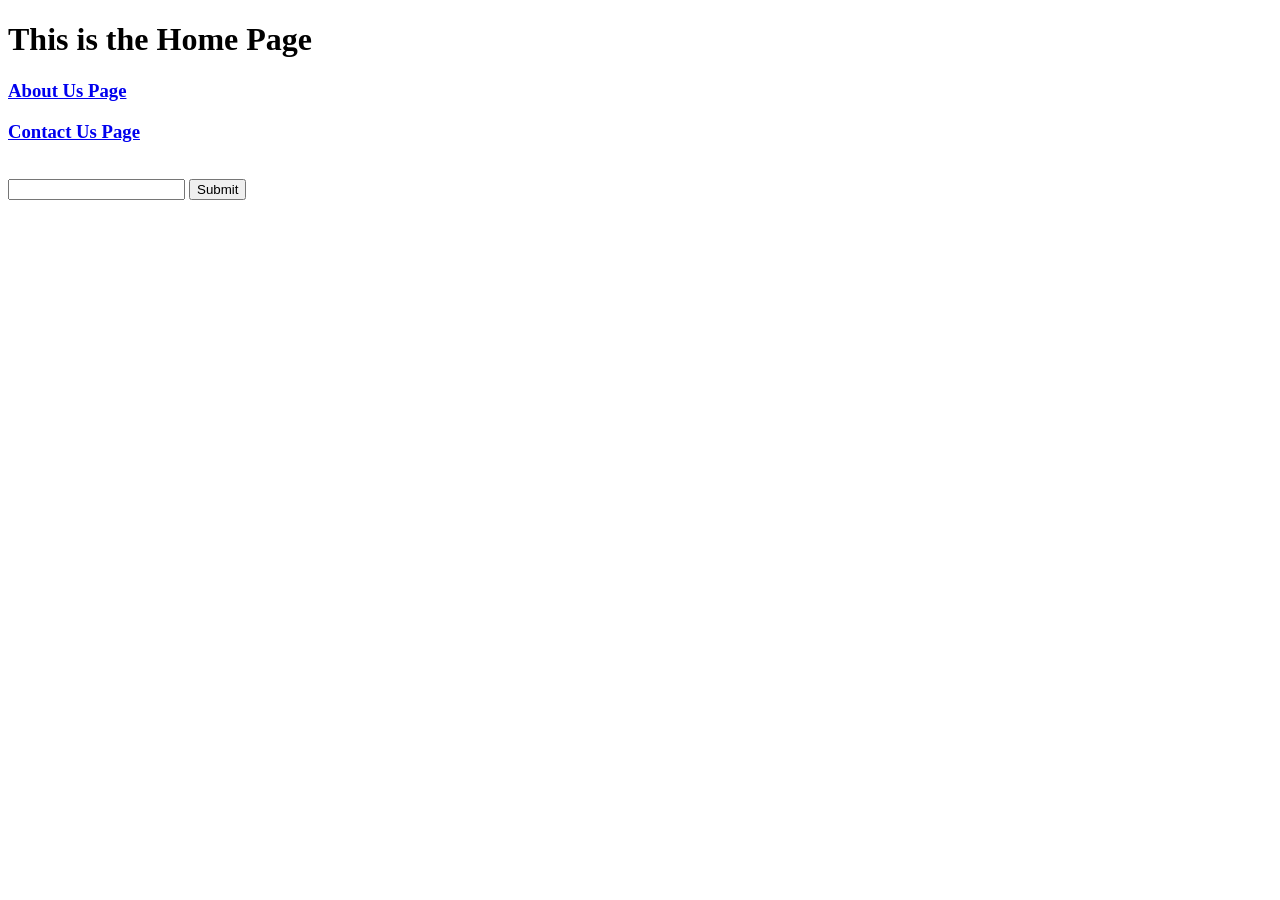
==== templates/index.html @ 3f501fbb "first commit" ====
<!DOCTYPE html>
<html lang="en">
<head>
    <meta charset="UTF-8">
    <meta name="viewport" content="width=device-width, initial-scale=1.0">
    <title>Document</title>
</head>
<body>
    <h1>This is the Home Page</h1>
    <a href="/about"><h3>About Us Page</h3></a>
    <a href="/contact"><h3>Contact Us Page</h3></a>

    <br>
    <form action="/search" method="GET">
        <input type="text" name="genre">
        <input type="submit" value="Submit">
    </form>
</body>
</html>
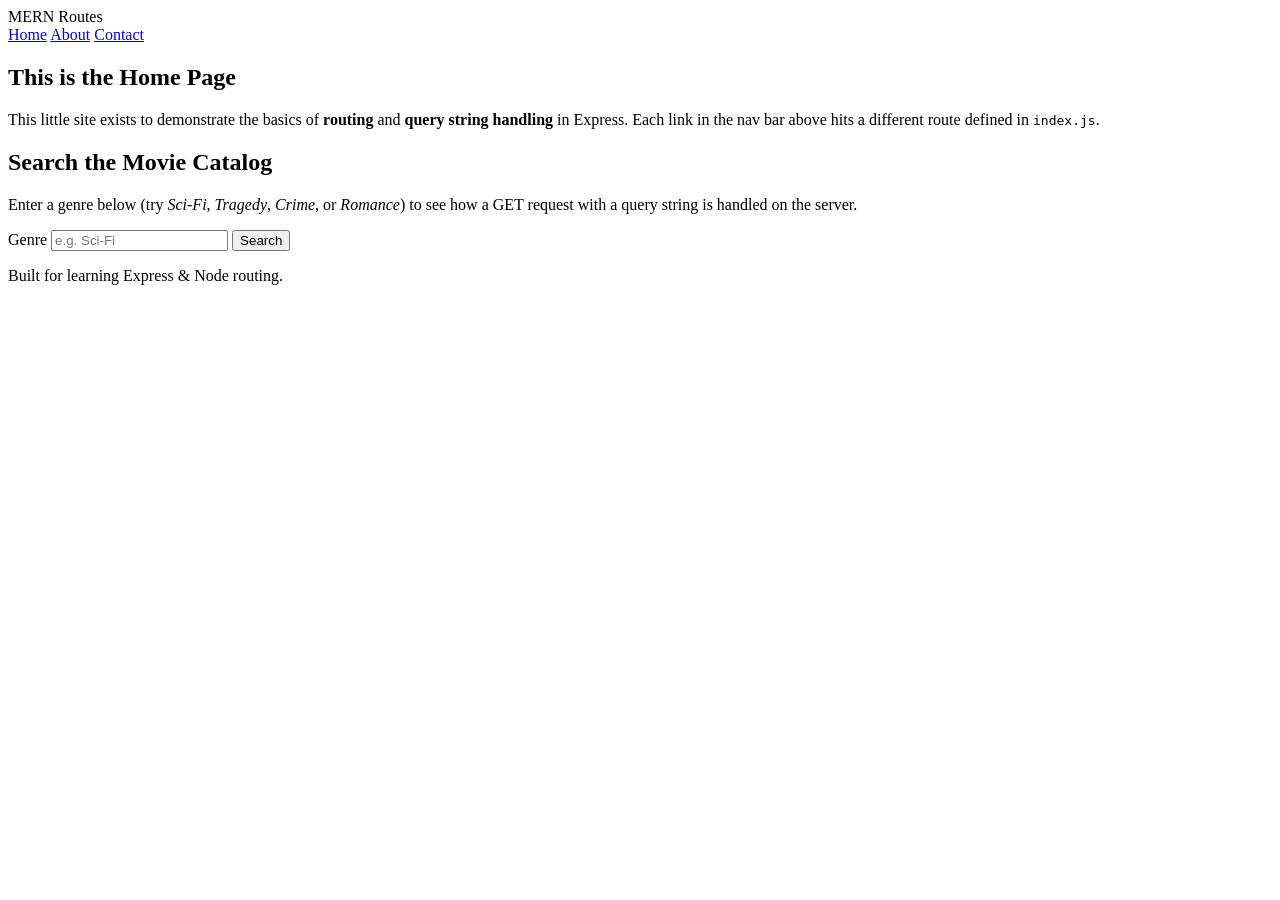
==== commit c1be86bb: "learning about static files" ====
--- a/templates/index.html
+++ b/templates/index.html
@@ -3,17 +3,47 @@
 <head>
     <meta charset="UTF-8">
     <meta name="viewport" content="width=device-width, initial-scale=1.0">
-    <title>Document</title>
+    <title>MERN Routes | Home</title>
+    <link rel="stylesheet" href="/css/style.css">
 </head>
 <body>
-    <h1>This is the Home Page</h1>
-    <a href="/about"><h3>About Us Page</h3></a>
-    <a href="/contact"><h3>Contact Us Page</h3></a>
+    <header class="site-header">
+        <div class="brand">MERN Routes</div>
+        <nav>
+            <a href="/">Home</a>
+            <a href="/about">About</a>
+            <a href="/contact">Contact</a>
+        </nav>
+    </header>
 
-    <br>
-    <form action="/search" method="GET">
-        <input type="text" name="genre">
-        <input type="submit" value="Submit">
-    </form>
+    <main class="page">
+        <section class="hero">
+            <h1>This is the Home Page</h1>
+            <p>
+                This little site exists to demonstrate the basics of
+                <strong>routing</strong> and <strong>query string handling</strong>
+                in Express. Each link in the nav bar above hits a different
+                route defined in <code>index.js</code>.
+            </p>
+        </section>
+
+        <section class="card">
+            <h2>Search the Movie Catalog</h2>
+            <p>
+                Enter a genre below (try <em>Sci-Fi</em>, <em>Tragedy</em>,
+                <em>Crime</em>, or <em>Romance</em>) to see how a GET request
+                with a query string is handled on the server.
+            </p>
+            <form action="/search" method="GET" class="search-form">
+                <label for="genre">Genre</label>
+                <input type="text" id="genre" name="genre" placeholder="e.g. Sci-Fi">
+                <input type="submit" value="Search">
+            </form>
+        </section>
+    </main>
+
+    <footer class="site-footer">
+        <p>Built for learning Express &amp; Node routing.</p>
+    </footer>
 </body>
-</html>+</html>
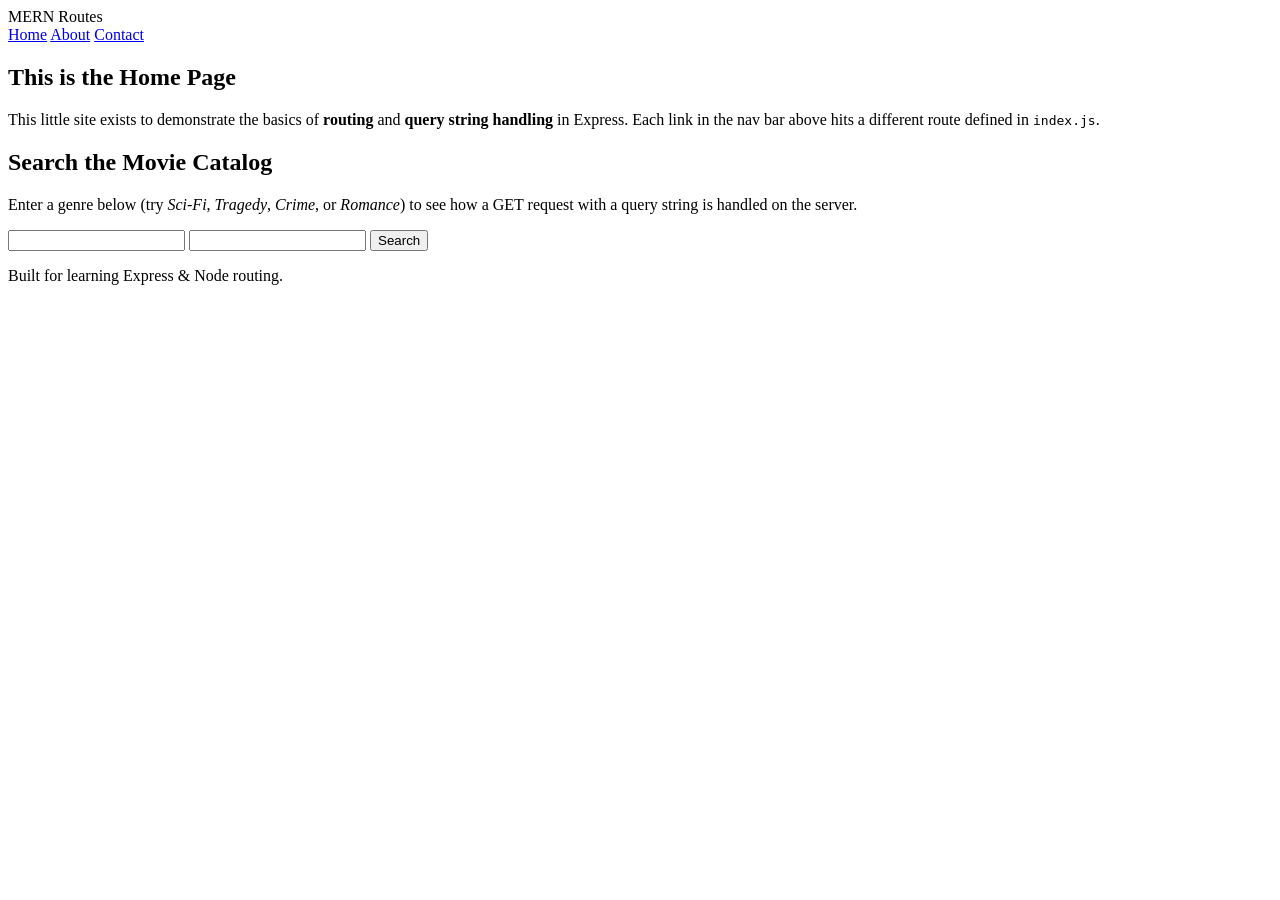
==== commit c7128ccb: "front end changes" ====
--- a/templates/index.html
+++ b/templates/index.html
@@ -34,9 +34,9 @@
                 <em>Crime</em>, or <em>Romance</em>) to see how a GET request
                 with a query string is handled on the server.
             </p>
-            <form action="/search" method="GET" class="search-form">
-                <label for="genre">Genre</label>
-                <input type="text" id="genre" name="genre" placeholder="e.g. Sci-Fi">
+            <form action="/search" method="POST" class="search-form">
+                <input type="text" id="genre" name="title" >
+                <input type="text" id="genre" name="genre" >
                 <input type="submit" value="Search">
             </form>
         </section>
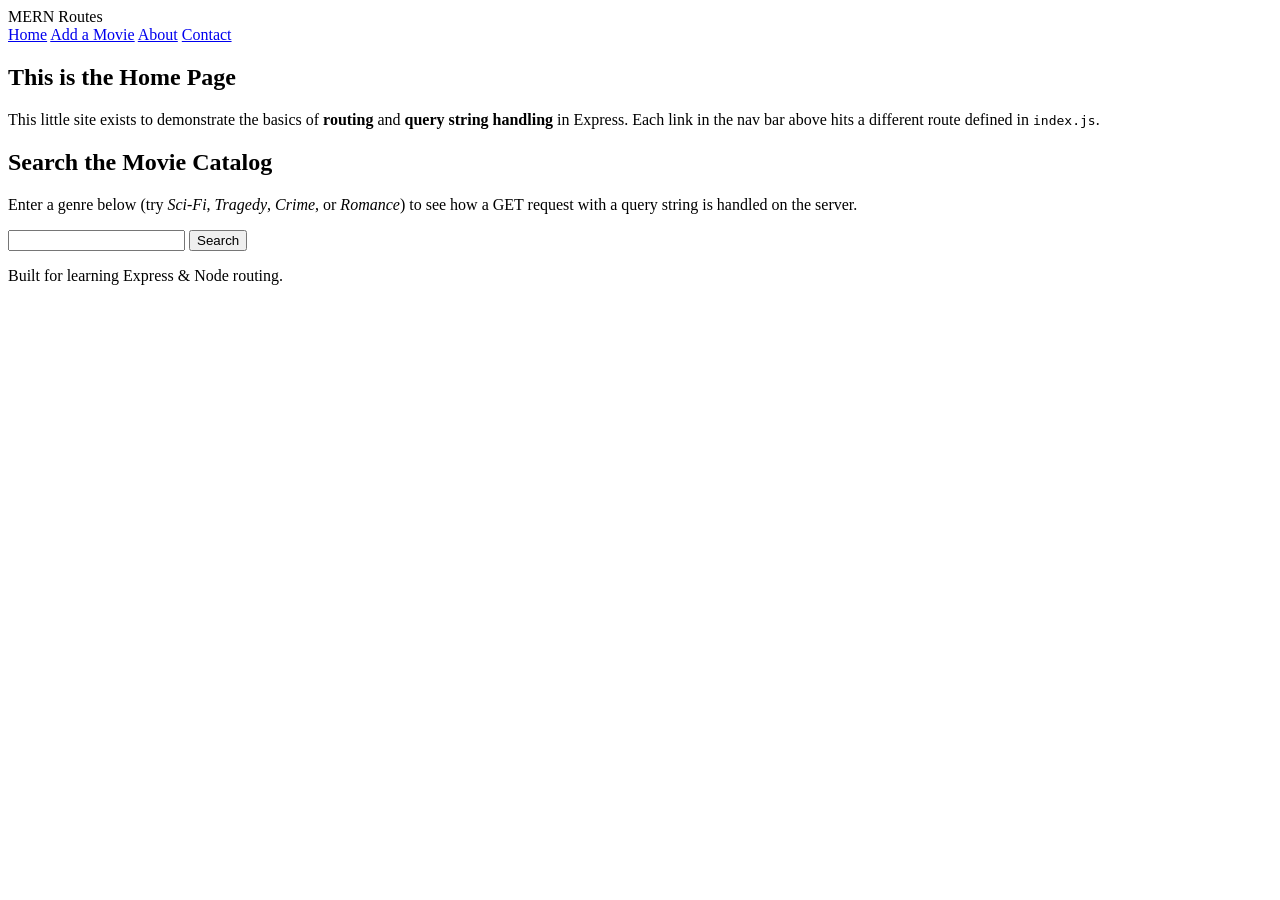
==== commit d290d881: "post request" ====
--- a/templates/index.html
+++ b/templates/index.html
@@ -11,6 +11,7 @@
         <div class="brand">MERN Routes</div>
         <nav>
             <a href="/">Home</a>
+            <a href="/newmovie">Add a Movie</a>
             <a href="/about">About</a>
             <a href="/contact">Contact</a>
         </nav>
@@ -34,8 +35,7 @@
                 <em>Crime</em>, or <em>Romance</em>) to see how a GET request
                 with a query string is handled on the server.
             </p>
-            <form action="/search" method="POST" class="search-form">
-                <input type="text" id="genre" name="title" >
+            <form action="/search" method="GET" class="search-form">
                 <input type="text" id="genre" name="genre" >
                 <input type="submit" value="Search">
             </form>
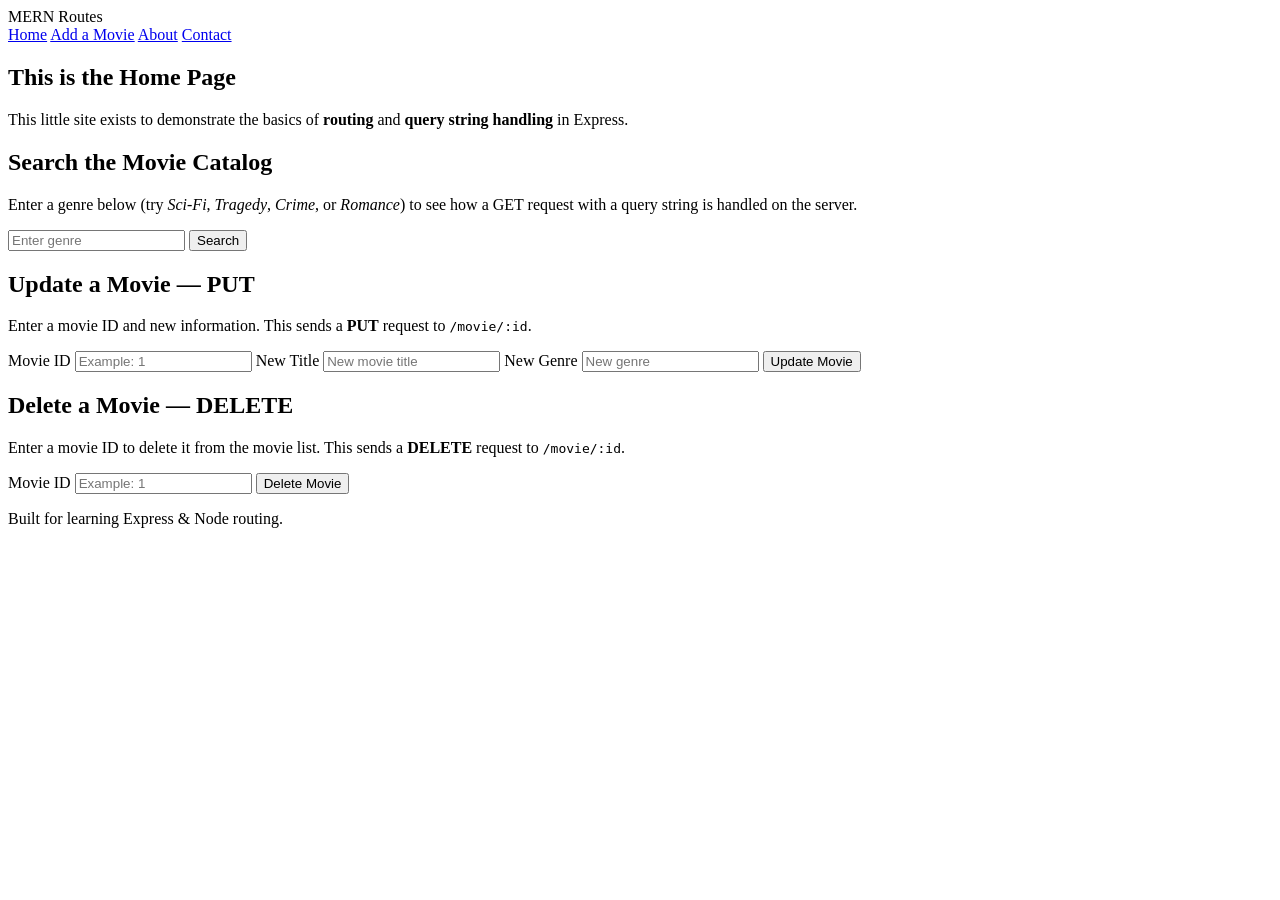
==== commit 7b1855fe: "all requests" ====
--- a/templates/index.html
+++ b/templates/index.html
@@ -1,49 +1,261 @@
 <!DOCTYPE html>
 <html lang="en">
+
 <head>
     <meta charset="UTF-8">
     <meta name="viewport" content="width=device-width, initial-scale=1.0">
+
     <title>MERN Routes | Home</title>
+
     <link rel="stylesheet" href="/css/style.css">
 </head>
+
 <body>
+
     <header class="site-header">
-        <div class="brand">MERN Routes</div>
+
+        <div class="brand">
+            MERN Routes
+        </div>
+
         <nav>
             <a href="/">Home</a>
             <a href="/newmovie">Add a Movie</a>
             <a href="/about">About</a>
             <a href="/contact">Contact</a>
         </nav>
+
     </header>
 
+
     <main class="page">
+
+        <!-- HOME -->
         <section class="hero">
+
             <h1>This is the Home Page</h1>
+
             <p>
                 This little site exists to demonstrate the basics of
-                <strong>routing</strong> and <strong>query string handling</strong>
-                in Express. Each link in the nav bar above hits a different
-                route defined in <code>index.js</code>.
-            </p>
-        </section>
-
+                <strong>routing</strong> and
+                <strong>query string handling</strong>
+                in Express.
+            </p>
+
+        </section>
+
+
+        <!-- SEARCH -->
         <section class="card">
+
             <h2>Search the Movie Catalog</h2>
-            <p>
-                Enter a genre below (try <em>Sci-Fi</em>, <em>Tragedy</em>,
-                <em>Crime</em>, or <em>Romance</em>) to see how a GET request
-                with a query string is handled on the server.
-            </p>
+
+            <p>
+                Enter a genre below
+                (try <em>Sci-Fi</em>, <em>Tragedy</em>,
+                <em>Crime</em>, or <em>Romance</em>)
+                to see how a GET request with a query string
+                is handled on the server.
+            </p>
+
             <form action="/search" method="GET" class="search-form">
-                <input type="text" id="genre" name="genre" >
-                <input type="submit" value="Search">
+
+                <input
+                    type="text"
+                    id="genre"
+                    name="genre"
+                    placeholder="Enter genre"
+                >
+
+                <input
+                    type="submit"
+                    value="Search"
+                >
+
             </form>
-        </section>
+
+        </section>
+
+
+        <!-- PUT -->
+        <section class="card">
+
+            <h2>Update a Movie — PUT</h2>
+
+            <p>
+                Enter a movie ID and new information.
+                This sends a <strong>PUT</strong> request to
+                <code>/movie/:id</code>.
+            </p>
+
+            <form id="update-form">
+
+                <label for="update-id">
+                    Movie ID
+                </label>
+
+                <input
+                    type="number"
+                    id="update-id"
+                    placeholder="Example: 1"
+                    required
+                >
+
+
+                <label for="update-title">
+                    New Title
+                </label>
+
+                <input
+                    type="text"
+                    id="update-title"
+                    placeholder="New movie title"
+                    required
+                >
+
+
+                <label for="update-genre">
+                    New Genre
+                </label>
+
+                <input
+                    type="text"
+                    id="update-genre"
+                    placeholder="New genre"
+                    required
+                >
+
+
+                <input
+                    type="submit"
+                    value="Update Movie"
+                >
+
+            </form>
+
+            <p id="update-result"></p>
+
+        </section>
+
+
+        <!-- DELETE -->
+        <section class="card">
+
+            <h2>Delete a Movie — DELETE</h2>
+
+            <p>
+                Enter a movie ID to delete it from the
+                movie list. This sends a
+                <strong>DELETE</strong> request to
+                <code>/movie/:id</code>.
+            </p>
+
+            <form id="delete-form">
+
+                <label for="delete-id">
+                    Movie ID
+                </label>
+
+                <input
+                    type="number"
+                    id="delete-id"
+                    placeholder="Example: 1"
+                    required
+                >
+
+                <input
+                    type="submit"
+                    value="Delete Movie"
+                >
+
+            </form>
+
+            <p id="delete-result"></p>
+
+        </section>
+
     </main>
 
+
     <footer class="site-footer">
-        <p>Built for learning Express &amp; Node routing.</p>
+
+        <p>
+            Built for learning Express &amp; Node routing.
+        </p>
+
     </footer>
+
+
+    <script>
+
+        // ------------------------
+        // PUT request
+        // ------------------------
+
+        const updateForm = document.getElementById("update-form")
+
+        updateForm.addEventListener("submit", async (event) => {
+
+            event.preventDefault()
+
+            const id = document.getElementById("update-id").value
+            const title = document.getElementById("update-title").value
+            const genre = document.getElementById("update-genre").value
+
+            const response = await fetch(`/movie/${id}`, {
+
+                method: "PUT",
+
+                headers: {
+                    "Content-Type": "application/json"
+                },
+
+                body: JSON.stringify({
+                    title: title,
+                    genre: genre
+                })
+
+            })
+
+            const data = await response.json()
+
+            document.getElementById("update-result").innerHTML =
+                data.message
+
+            console.log(data)
+
+        })
+
+
+        // ------------------------
+        // DELETE request
+        // ------------------------
+
+        const deleteForm = document.getElementById("delete-form")
+
+        deleteForm.addEventListener("submit", async (event) => {
+
+            event.preventDefault()
+
+            const id = document.getElementById("delete-id").value
+
+            const response = await fetch(`/movie/${id}`, {
+
+                method: "DELETE"
+
+            })
+
+            const data = await response.json()
+
+            document.getElementById("delete-result").innerHTML =
+                data.message
+
+            console.log(data)
+
+        })
+
+    </script>
+
 </body>
-</html>
+
+</html>
